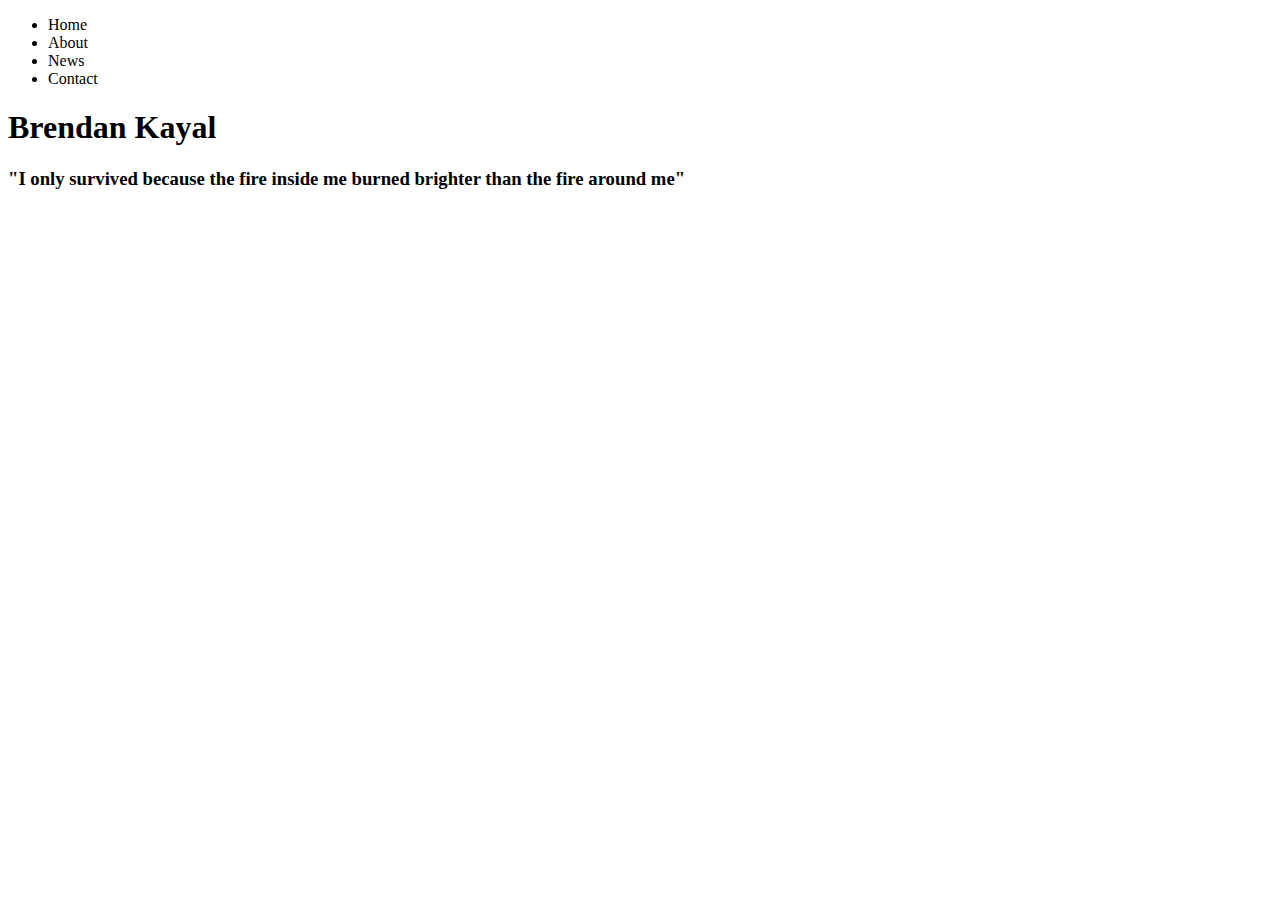
==== index.html @ 74a8d33f "Initial commit" ====
<!DOCTYPE html>
<html lang="en">
<head>
    <meta charset="UTF-8">
    <meta http-equiv="X-UA-Compatible" content="IE=edge">
    <meta name="viewport" content="width=device-width, initial-scale=1.0">
    <title>Brendan's Website</title>

</head>
<body>
    <ul>
        <li>Home</li>
        <li>About</li>
        <li>News</li>
        <li>Contact</li>
    </ul>
    <h1>Brendan Kayal</h1>
    <h3>"I only survived because the fire inside me burned brighter than the fire around me"</h3>
</body>
</html>
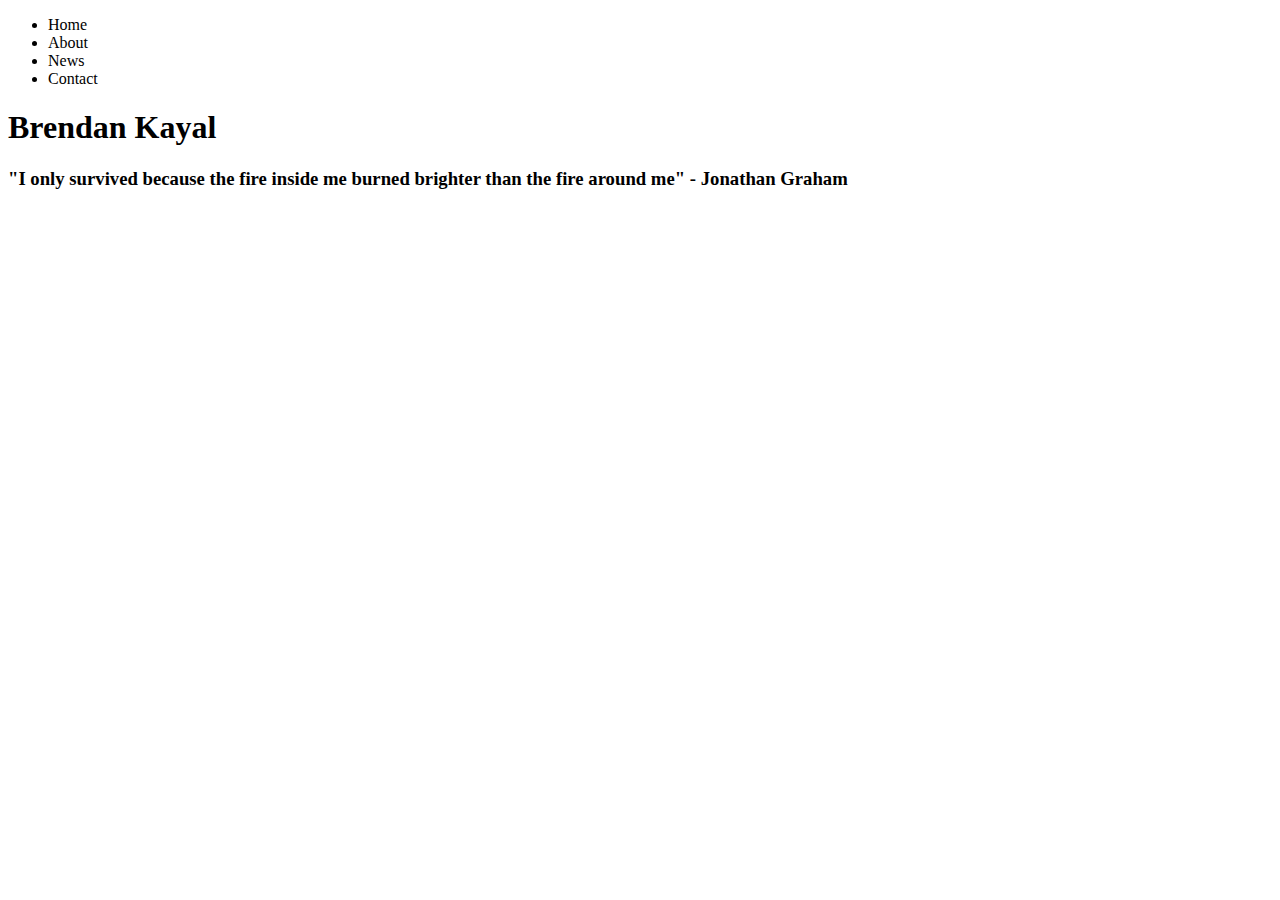
==== commit 9dd4651d: "addedName" ====
--- a/index.html
+++ b/index.html
@@ -15,6 +15,6 @@
         <li>Contact</li>
     </ul>
     <h1>Brendan Kayal</h1>
-    <h3>"I only survived because the fire inside me burned brighter than the fire around me"</h3>
+    <h3>"I only survived because the fire inside me burned brighter than the fire around me" - Jonathan Graham</h3>
 </body>
 </html>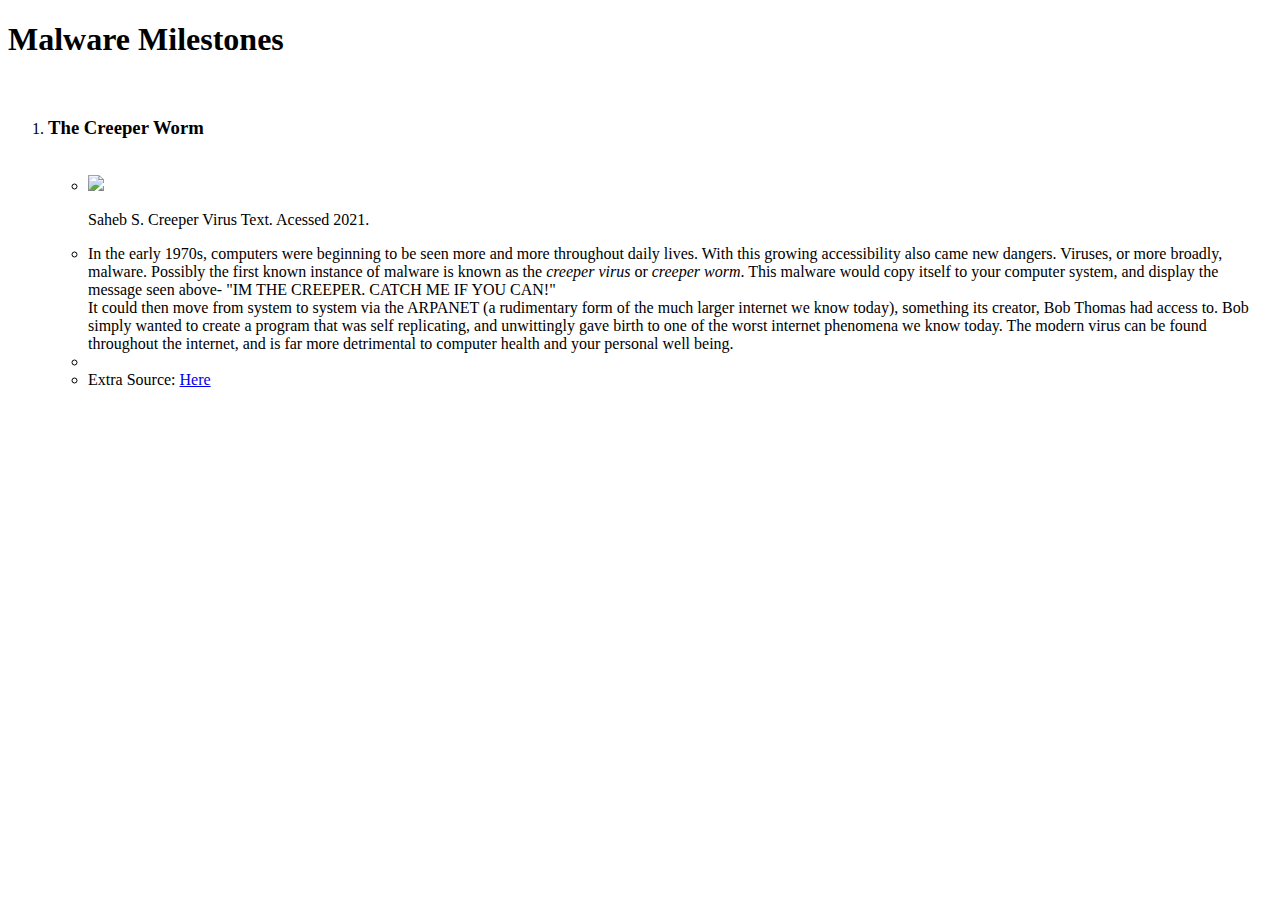
==== commit 69b182e6: "First day updates" ====
--- a/index.html
+++ b/index.html
@@ -4,17 +4,23 @@
     <meta charset="UTF-8">
     <meta http-equiv="X-UA-Compatible" content="IE=edge">
     <meta name="viewport" content="width=device-width, initial-scale=1.0">
-    <title>Brendan's Website</title>
+
+    <title>Malware Milestones</title>
 
 </head>
 <body>
-    <ul>
-        <li>Home</li>
-        <li>About</li>
-        <li>News</li>
-        <li>Contact</li>
-    </ul>
-    <h1>Brendan Kayal</h1>
-    <h3>"I only survived because the fire inside me burned brighter than the fire around me" - Jonathan Graham</h3>
+    <h1>Malware Milestones</h1>
+    <br>
+    <ol>
+        <li><h3>The Creeper Worm</h3>
+            <ul>
+                <br>
+                <li><a href="https://www.lastline.com/blog/history-of-malware-its-evolution-and-impact/#:~:text=The%20earliest%20documented%20viruses%20began,with%20being%20the%20first%20virus."><img src ="https://historyofinformation.com/images/Screen_Shot_2020-09-04_at_10.55.40_PM_big.png"></a> <p>Saheb S. Creeper Virus Text. Acessed 2021.</p></li>
+                <li>In the early 1970s, computers were beginning to be seen more and more throughout daily lives. With this growing accessibility also came new dangers. Viruses, or more broadly, malware. Possibly the first known instance of malware is known as the <i>creeper virus</i> or <i>creeper worm</i>. This malware would copy itself to your computer system, and display the message seen above- "IM THE CREEPER. CATCH ME IF YOU CAN!"</li> It could then move from system to system via the ARPANET (a rudimentary form of the much larger internet we know today), something its creator, Bob Thomas had access to. Bob simply wanted to create a program that was self replicating, and unwittingly gave birth to one of the worst internet phenomena we know today. The modern virus can be found throughout the internet, and is far more detrimental to computer health and your personal well being.
+                <li></li>
+                <li>Extra Source: <a href = "https://www.exabeam.com/information-security/creeper-computer-virus/">Here</a> </li>
+            </ul>
+        </li>
+    </ol>
 </body>
 </html>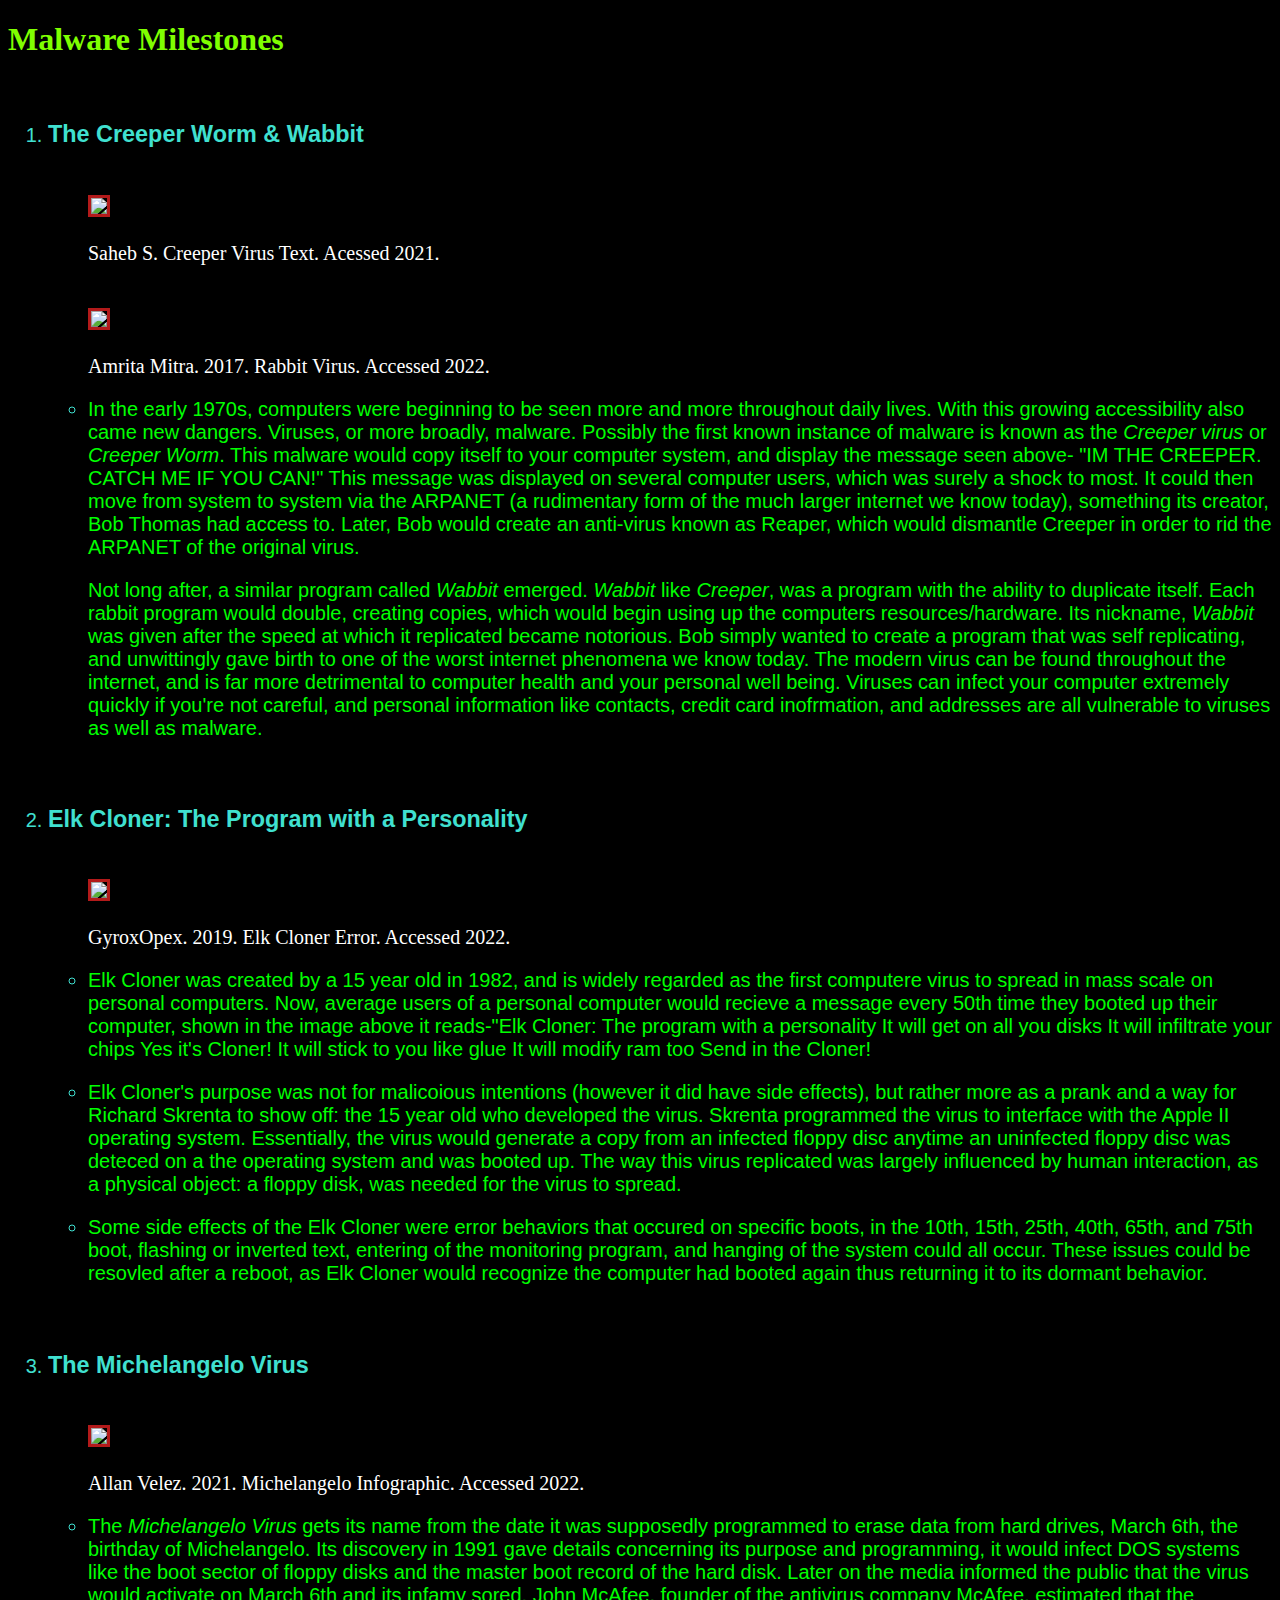
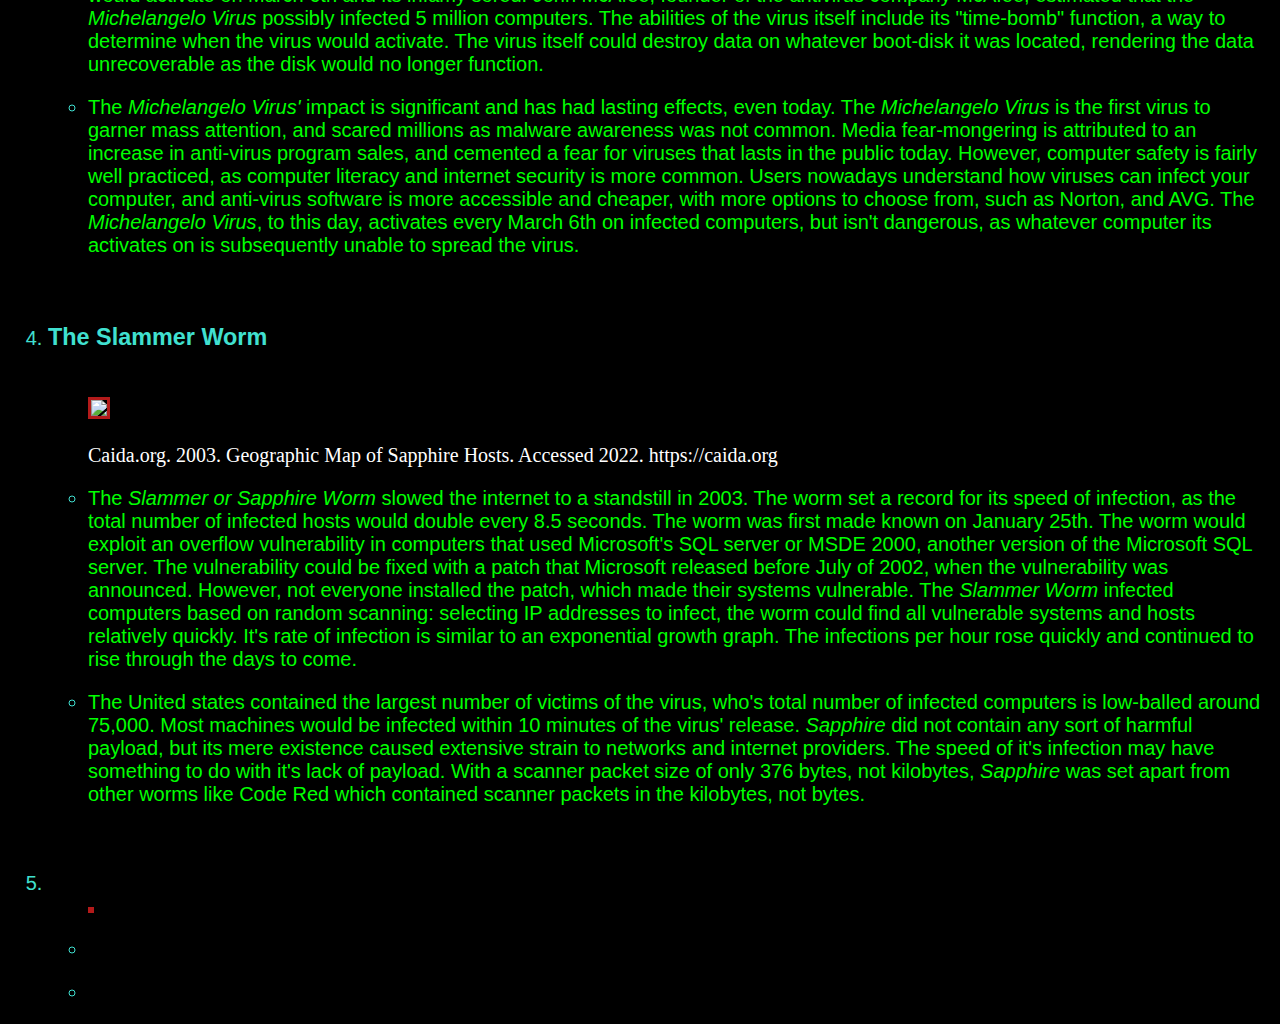
==== commit 0b763210: "Cram Work" ====
--- a/index.html
+++ b/index.html
@@ -4,7 +4,7 @@
     <meta charset="UTF-8">
     <meta http-equiv="X-UA-Compatible" content="IE=edge">
     <meta name="viewport" content="width=device-width, initial-scale=1.0">
-
+    <link rel="stylesheet" type="text/css" href="style.css">
     <title>Malware Milestones</title>
 
 </head>
@@ -12,13 +12,53 @@
     <h1>Malware Milestones</h1>
     <br>
     <ol>
-        <li><h3>The Creeper Worm</h3>
+        <li><h3 class=milestone>The Creeper Worm & Wabbit</h3>
             <ul>
                 <br>
-                <li><a href="https://www.lastline.com/blog/history-of-malware-its-evolution-and-impact/#:~:text=The%20earliest%20documented%20viruses%20began,with%20being%20the%20first%20virus."><img src ="https://historyofinformation.com/images/Screen_Shot_2020-09-04_at_10.55.40_PM_big.png"></a> <p>Saheb S. Creeper Virus Text. Acessed 2021.</p></li>
-                <li>In the early 1970s, computers were beginning to be seen more and more throughout daily lives. With this growing accessibility also came new dangers. Viruses, or more broadly, malware. Possibly the first known instance of malware is known as the <i>creeper virus</i> or <i>creeper worm</i>. This malware would copy itself to your computer system, and display the message seen above- "IM THE CREEPER. CATCH ME IF YOU CAN!"</li> It could then move from system to system via the ARPANET (a rudimentary form of the much larger internet we know today), something its creator, Bob Thomas had access to. Bob simply wanted to create a program that was self replicating, and unwittingly gave birth to one of the worst internet phenomena we know today. The modern virus can be found throughout the internet, and is far more detrimental to computer health and your personal well being.
-                <li></li>
-                <li>Extra Source: <a href = "https://www.exabeam.com/information-security/creeper-computer-virus/">Here</a> </li>
+    <a href="https://www.exabeam.com/information-security/creeper-computer-virus/"><img src ="https://historyofinformation.com/images/Screen_Shot_2020-09-04_at_10.55.40_PM_big.png" class="png" height="200px" ></a> <p class=source>Saheb S. Creeper Virus Text. Acessed 2021.</p> 
+    <br>
+    <a href="https://www.lastline.com/blog/history-of-malware-its-evolution-and-impact/"><img src ="https://www.thesecuritybuddy.com/wordpress/bdr/uploads/2020/02/RabbitVirus_20.jpg.webp" class="png" height="200px" ></a> <p class=source>Amrita Mitra. 2017. Rabbit Virus. Accessed 2022.</p>
+                <li><p>In the early 1970s, computers were beginning to be seen more and more throughout daily lives. With this growing accessibility also came new dangers. Viruses, or more broadly, malware. Possibly the first known instance of malware is known as the <i>Creeper virus</i> or <i>Creeper Worm</i>. This malware would copy itself to your computer system, and display the message seen above- "IM THE CREEPER. CATCH ME IF YOU CAN!" This message was displayed on several computer users, which was surely a shock to most.
+                    It could then move from system to system via the ARPANET (a rudimentary form of the much larger internet we know today), something its creator, Bob Thomas had access to. Later, Bob would create an anti-virus known as Reaper, which would dismantle Creeper in order to rid the ARPANET of the original virus. <p>Not long after, a similar program called <i>Wabbit</i> emerged. <i>Wabbit</i> like <i>Creeper</i>, was a program with the ability to duplicate itself. Each rabbit program would double, creating copies, which would begin using up the computers resources/hardware. Its nickname, <i>Wabbit</i> was given after the speed at which it replicated became notorious. Bob simply wanted to create a program that was self replicating, and unwittingly gave birth to one of the worst internet phenomena we know today. The modern virus can be found throughout the internet, and is far more detrimental to computer health and your personal well being. Viruses can infect your computer extremely quickly if you're not careful, and personal information like contacts, credit card inofrmation, and addresses are all vulnerable to viruses as well as malware.</p></li>
+            </ul>
+        </li>
+        <br>
+        <li><h3 class=milestone>Elk Cloner: The Program with a Personality</h3>
+            <ul>
+                <br>
+     <a href="https://www.techtarget.com/searchsecurity/definition/Elk-Cloner"><img src="https://th.bing.com/th/id/OIP.oRP6Xvf8MbzZ7O0YpoLhhgHaEH?pid=ImgDet&rs=1" class="png" height="200px"></a> <p class=source>GyroxOpex. 2019. Elk Cloner Error. Accessed 2022.</p>
+                <li><p>Elk Cloner was created by a 15 year old in 1982, and is widely regarded as the first computere virus to spread in mass scale on personal computers. Now, average users of a personal computer would recieve a message every 50th time they booted up their computer, shown in the image above it reads-"Elk Cloner:  The program with a personality It will get on all you disks It will infiltrate your chips Yes it's Cloner! It will stick to you like glue It will modify ram too Send in the Cloner!</p></li>
+                <li><p>Elk Cloner's purpose was not for malicoious intentions (however it did have side effects), but rather more as a prank and a way for Richard Skrenta to show off: the 15 year old who developed the virus. Skrenta programmed the virus to interface with the Apple II operating system. Essentially, the virus would generate a copy from an infected floppy disc anytime an uninfected floppy disc was deteced on a the operating system and was booted up. The way this virus replicated was largely influenced by human interaction, as a physical object: a floppy disk, was needed for the virus to spread.</p></li>
+                <li><p>Some side effects of the Elk Cloner were error behaviors that occured on specific boots, in the 10th, 15th, 25th, 40th, 65th, and 75th boot, flashing or inverted text, entering of the monitoring program, and hanging of the system could all occur. These issues could be resovled after a reboot, as Elk Cloner would recognize the computer had booted again thus returning it to its dormant behavior.</p></li>
+            </ul>
+        </li>
+        <br>
+        <li><h3 class=milestone>The Michelangelo Virus</h3>
+            <ul>
+                <br>
+    <a href="https://www.trendmicro.com/vinfo/us/security/news/cybercrime-and-digital-threats/the-michelangelo-virus-25-years-later"><img src="https://icdn.dtcn.com/image/digitaltrends_es/24-virus-michel-768x512.jpg" class=png height="200px"></a> <p class="source">Allan Velez. 2021. Michelangelo Infographic. Accessed 2022.</p>
+                <li><p>The <i>Michelangelo Virus</i> gets its name from the date it was supposedly programmed to erase data from hard drives, March 6th, the birthday of Michelangelo. Its discovery in 1991 gave details concerning its purpose and programming, it would infect DOS systems like the boot sector of floppy disks and the master boot record of the hard disk. Later on the media informed the public that the virus would activate on March 6th and its infamy sored. John McAfee, founder of the antivirus company McAfee, estimated that the <i>Michelangelo Virus</i> possibly infected 5 million computers. The abilities of the virus itself include its "time-bomb" function, a way to determine when the virus would activate. The virus itself could destroy data on whatever boot-disk it was located, rendering the data unrecoverable as the disk would no longer function.</p></li>
+                <li><p>The <i>Michelangelo Virus'</i> impact is significant and has had lasting effects, even today. The <i>Michelangelo Virus</i> is the first virus to garner mass attention, and scared millions as malware awareness was not common. Media fear-mongering is attributed to an increase in anti-virus program sales, and cemented a fear for viruses that lasts in the public today. However, computer safety is fairly well practiced, as computer literacy and internet security is more common. Users nowadays understand how viruses can infect your computer, and anti-virus software is more accessible and cheaper, with more options to choose from, such as Norton, and AVG. The <i>Michelangelo Virus</i>, to this day, activates every March 6th on infected computers, but isn't dangerous, as whatever computer its activates on is subsequently unable to spread the virus.</p></li>
+            </ul>
+        </li>
+        <br>
+        <li><h3 class=milestone>The Slammer Worm</h3>
+            <ul>
+                <br>
+    <a href="https://www.caida.org/catalog/papers/2003_sapphire/"><img src="https://www.caida.org/catalog/papers/2003_sapphire/sql-after-small.gif" class=png height="200px"></a> <p class="source">Caida.org. 2003. Geographic Map of Sapphire Hosts. Accessed 2022. https://caida.org</p>
+                <li><p>The <i>Slammer or Sapphire Worm</i> slowed the internet to a standstill in 2003. The worm set a record for its speed of infection, as the total number of infected hosts would double every 8.5 seconds. The worm was first made known on January 25th. The worm would exploit an overflow vulnerability in computers that used Microsoft's SQL server or MSDE 2000, another version of the Microsoft SQL server. The vulnerability could be fixed with a patch that Microsoft released before July of 2002, when the vulnerability was announced. However, not everyone installed the patch, which made their systems vulnerable. The <i>Slammer Worm</i> infected computers based on random scanning: selecting IP addresses to infect, the worm could find all vulnerable systems and hosts relatively quickly. It's rate of infection is similar to an exponential growth graph. The infections per hour rose quickly and continued to rise through the days to come. </p></li>
+                <li><p>The United states contained the largest number of victims of the virus, who's total number of infected computers is low-balled around 75,000. Most machines would be infected within 10 minutes of the virus' release. <i>Sapphire</i> did not contain any sort of harmful payload, but its mere existence caused extensive strain to networks and internet providers. The speed of it's infection may have something to do with it's lack of payload. With a scanner packet size of only 376 bytes, not kilobytes, <i>Sapphire</i> was set apart from other worms like Code Red which contained scanner packets in the kilobytes, not bytes.</p></li>
+            </ul>
+        </li>
+        <br>
+        <li><h3 class=milestone></h3>
+            <ul>
+
+                <br>
+
+    <a href=""><img src="" class=png height="200px"></a> <p class="source"></p>
+                <li><p></p></li>
+                <li><p></p></li>
             </ul>
         </li>
     </ol>
--- a/style.css
+++ b/style.css
@@ -0,0 +1,36 @@
+html {
+    background-color:black;
+}
+
+h1 {
+    color: chartreuse
+}
+
+ol {
+    color: teal;
+    font-size: 20px;
+}
+
+.png {
+    border-style: solid;
+    border-color: rgb(179, 26, 26);
+}
+
+.source {
+    font-family: 'Times New Roman', Times, serif;
+    color:white
+}
+
+li {
+    font-family:sans-serif;
+    color:turquoise
+}
+
+.milestone {
+    font-family:Verdana, Geneva, Tahoma, sans-serif;
+    color:turquoise
+}
+
+p {
+    color:lime
+}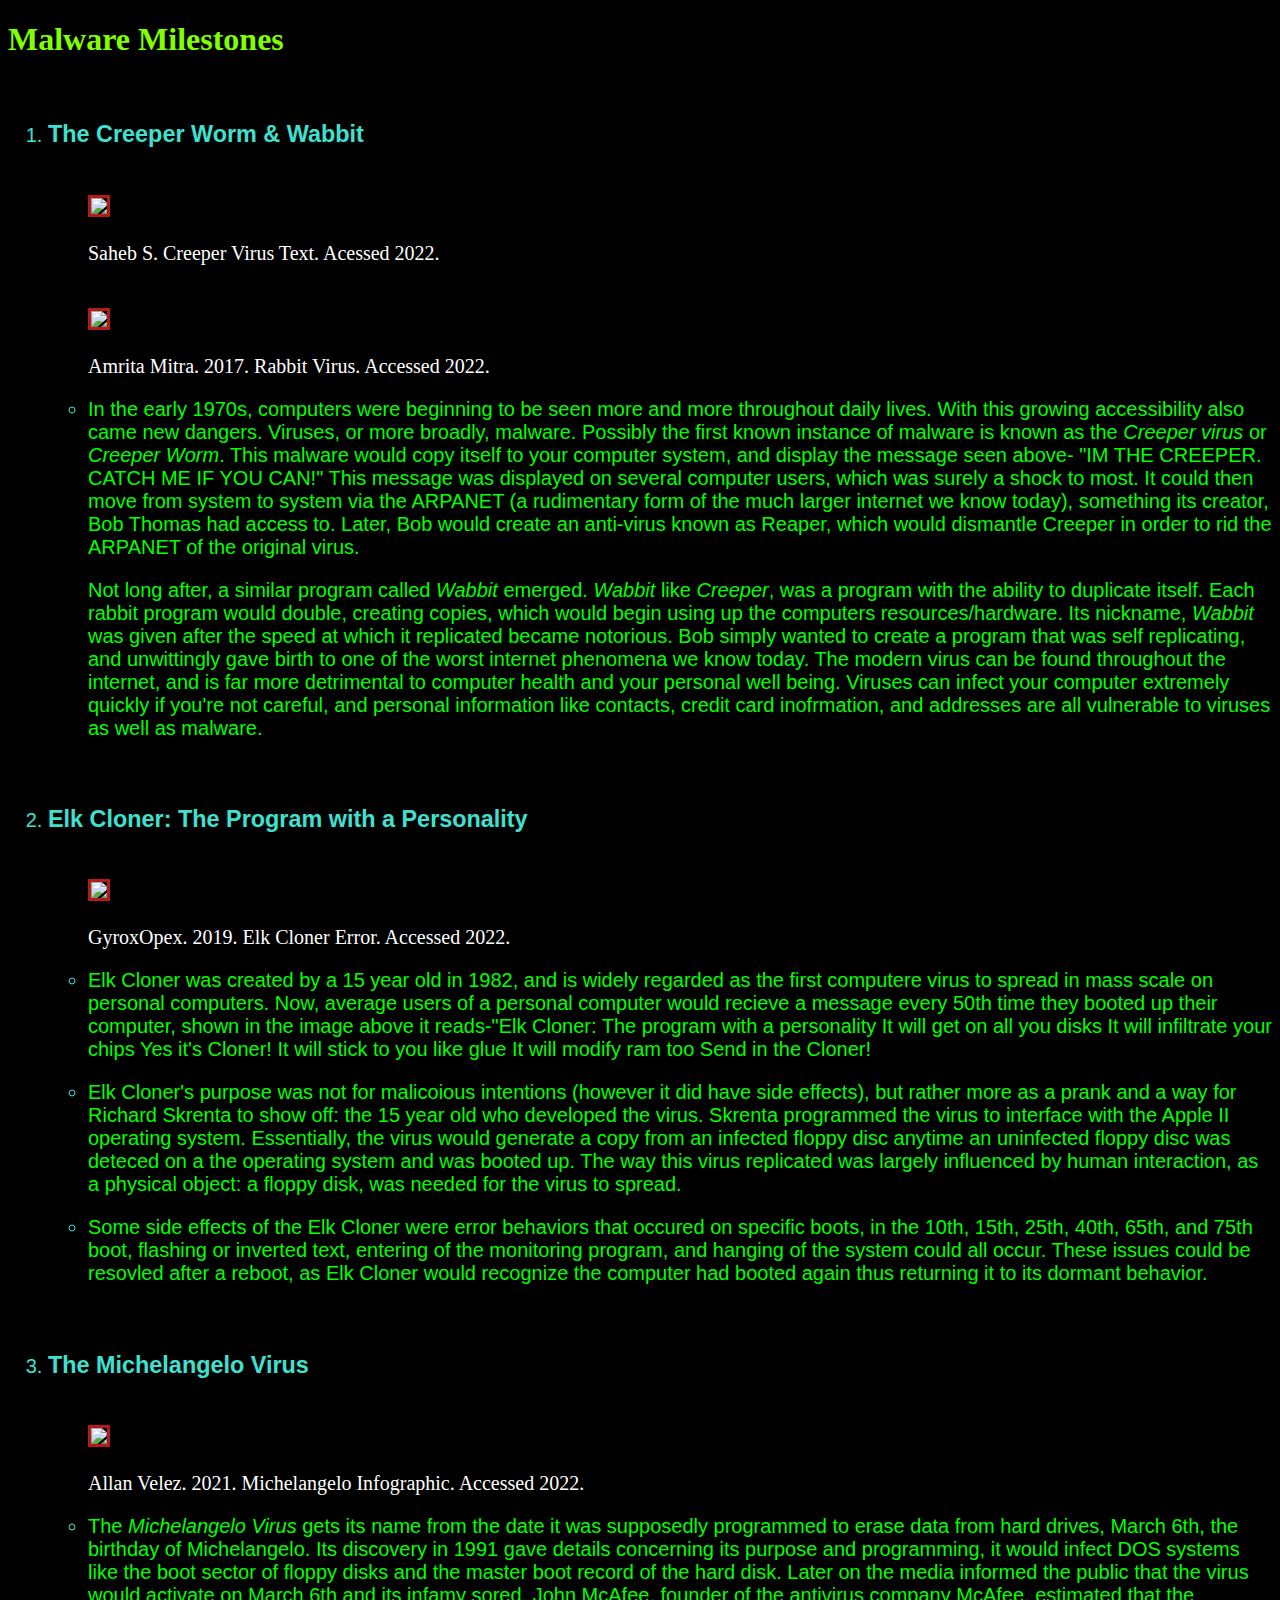
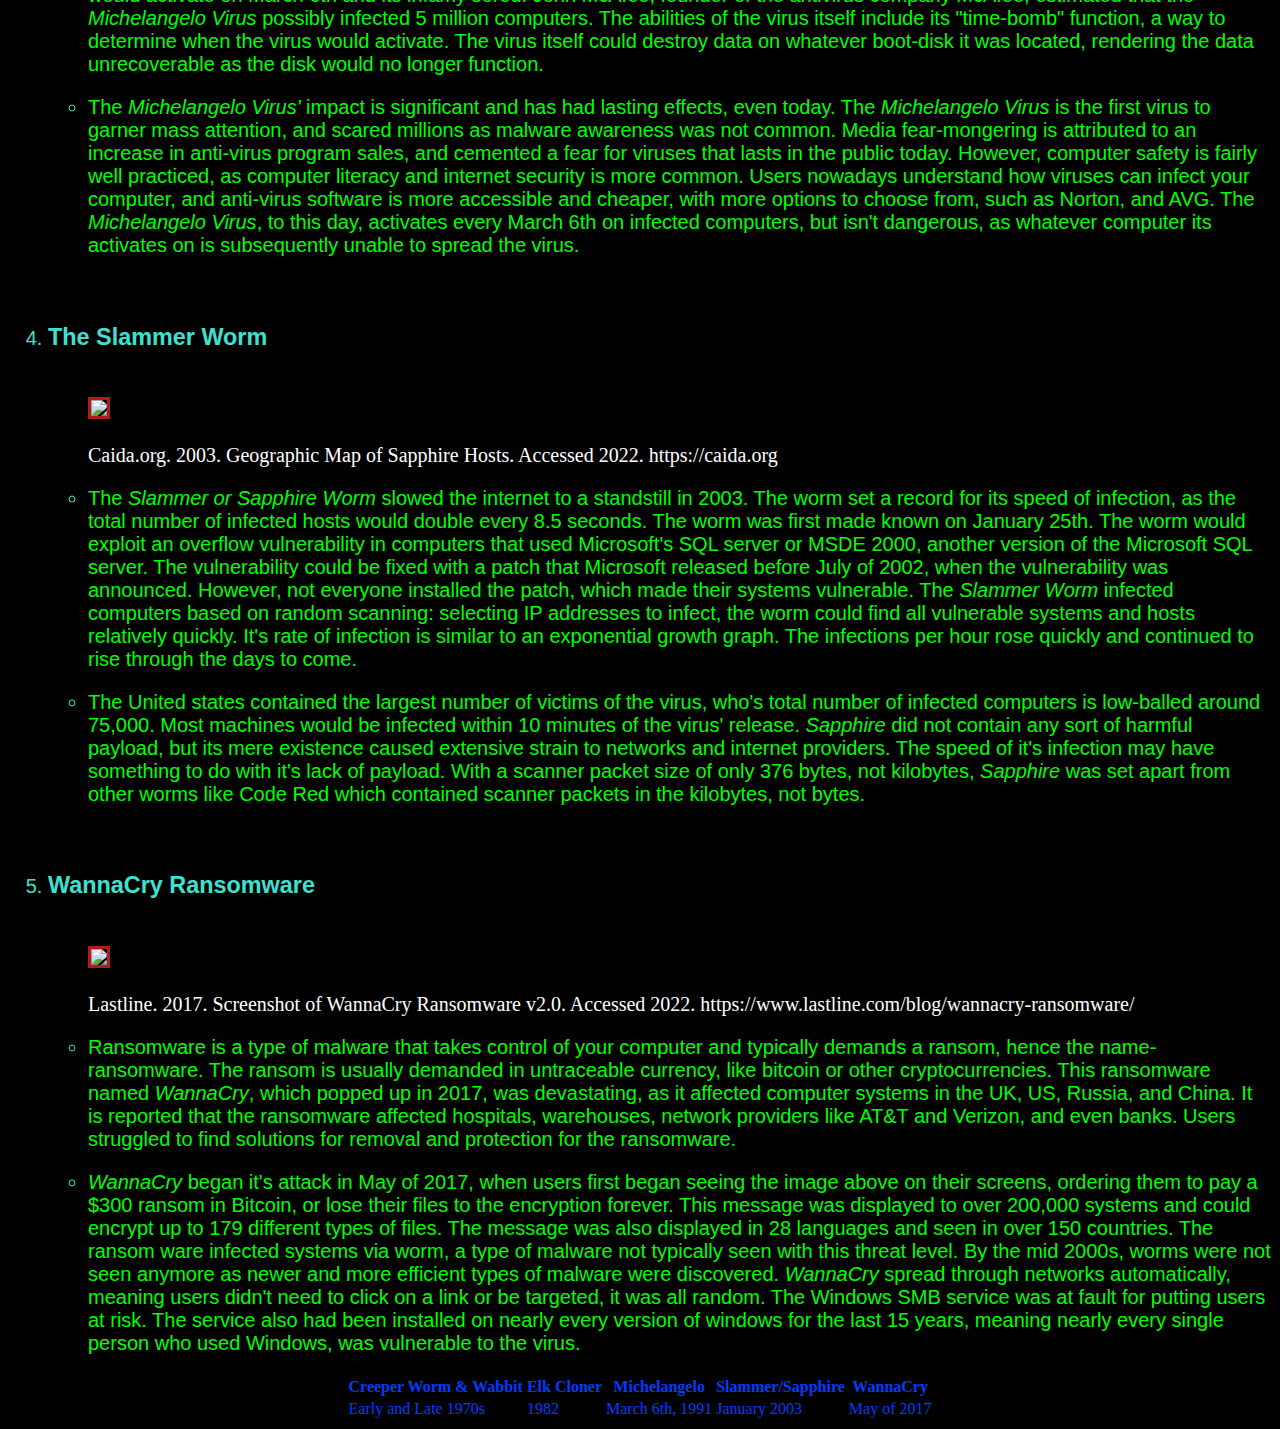
==== commit 9a1659f3: "finished" ====
--- a/index.html
+++ b/index.html
@@ -15,7 +15,7 @@
         <li><h3 class=milestone>The Creeper Worm & Wabbit</h3>
             <ul>
                 <br>
-    <a href="https://www.exabeam.com/information-security/creeper-computer-virus/"><img src ="https://historyofinformation.com/images/Screen_Shot_2020-09-04_at_10.55.40_PM_big.png" class="png" height="200px" ></a> <p class=source>Saheb S. Creeper Virus Text. Acessed 2021.</p> 
+    <a href="https://www.exabeam.com/information-security/creeper-computer-virus/"><img src ="https://historyofinformation.com/images/Screen_Shot_2020-09-04_at_10.55.40_PM_big.png" class="png" height="200px" ></a> <p class=source>Saheb S. Creeper Virus Text. Acessed 2022.</p> 
     <br>
     <a href="https://www.lastline.com/blog/history-of-malware-its-evolution-and-impact/"><img src ="https://www.thesecuritybuddy.com/wordpress/bdr/uploads/2020/02/RabbitVirus_20.jpg.webp" class="png" height="200px" ></a> <p class=source>Amrita Mitra. 2017. Rabbit Virus. Accessed 2022.</p>
                 <li><p>In the early 1970s, computers were beginning to be seen more and more throughout daily lives. With this growing accessibility also came new dangers. Viruses, or more broadly, malware. Possibly the first known instance of malware is known as the <i>Creeper virus</i> or <i>Creeper Worm</i>. This malware would copy itself to your computer system, and display the message seen above- "IM THE CREEPER. CATCH ME IF YOU CAN!" This message was displayed on several computer users, which was surely a shock to most.
@@ -51,16 +51,32 @@
             </ul>
         </li>
         <br>
-        <li><h3 class=milestone></h3>
+        <li><h3 class=milestone>WannaCry Ransomware</h3>
             <ul>
 
                 <br>
 
-    <a href=""><img src="" class=png height="200px"></a> <p class="source"></p>
-                <li><p></p></li>
-                <li><p></p></li>
+    <a href="https://www.lastline.com/blog/wannacry-ransomware/"><img src="https://www.lastline.com/wp-content/uploads/2017/05/WannaCry-v2.0-first-observed-by-Lastline-on-May-11th-2017.jpg" class=png height="200px"></a> <p class="source"> Lastline. 2017. Screenshot of WannaCry Ransomware v2.0. Accessed 2022. https://www.lastline.com/blog/wannacry-ransomware/</p>
+                <li><p>Ransomware is a type of malware that takes control of your computer and typically demands a ransom, hence the name- ransomware. The ransom is usually demanded in untraceable currency, like bitcoin or other cryptocurrencies. This ransomware named <i>WannaCry</i>, which popped up in 2017, was devastating, as it affected computer systems in the UK, US, Russia, and China. It is reported that the ransomware affected hospitals, warehouses, network providers like AT&T and Verizon, and even banks. Users struggled to find solutions for removal and protection for the ransomware.</p></li>
+                <li><p><i>WannaCry</i> began it's attack in May of 2017, when users first began seeing the image above on their screens, ordering them to pay a $300 ransom in Bitcoin, or lose their files to the encryption forever. This message was displayed to over 200,000 systems and could encrypt up to 179 different types of files. The message was also displayed in 28 languages and seen in over 150 countries. The ransom ware infected systems via worm, a type of malware not typically seen with this threat level. By the mid 2000s, worms were not seen anymore as newer and more efficient types of malware were discovered. <i>WannaCry</i> spread through networks automatically, meaning users didn't need to click on a link or be targeted, it was all random. The Windows SMB service was at fault for putting users at risk. The service also had been installed on nearly every version of windows for the last 15 years, meaning nearly every single person who used Windows, was vulnerable to the virus.</p></li>
             </ul>
         </li>
     </ol>
+    <table>
+        <tr>     
+            <th>Creeper Worm & Wabbit</th>
+            <th>Elk Cloner</th>
+            <th>Michelangelo</th>
+            <th>Slammer/Sapphire</th>
+            <th>WannaCry</th>
+        </tr>
+        <tr>
+            <td>Early and Late 1970s</td>
+            <td>1982</td>
+            <td>March 6th, 1991</td>
+            <td>January 2003</td>
+            <td>May of 2017</td>
+        </tr>
+    </table>
 </body>
 </html>--- a/style.css
+++ b/style.css
@@ -33,4 +33,12 @@
 
 p {
     color:lime
+}
+
+table {
+    color:rgb(0, 60, 255);
+    margin-left: auto;
+    margin-right: auto;
+    border-color: aliceblue;
+    border-width: 30px;
 }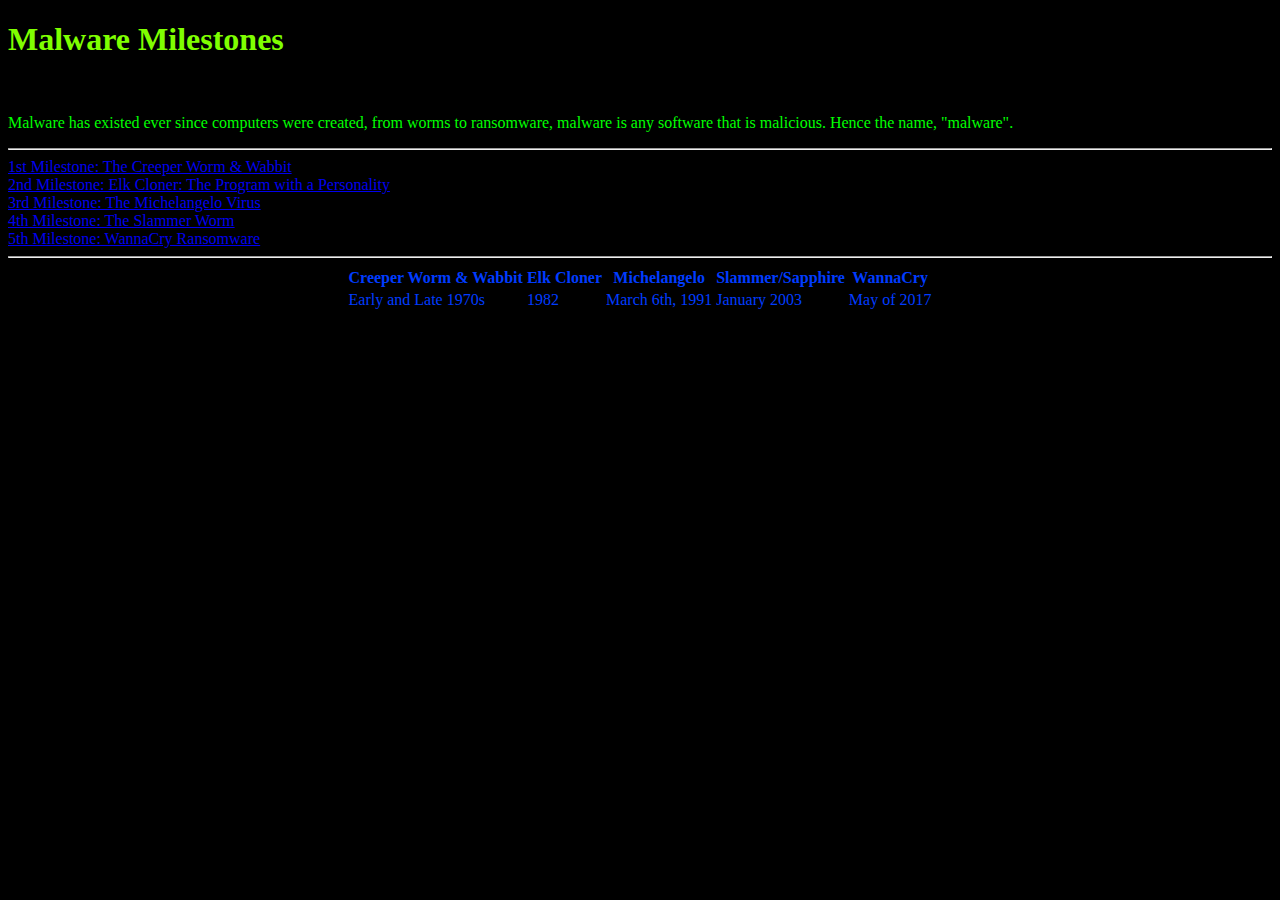
==== commit 6f27ac1a: "Advanced Website Design" ====
--- a/index.html
+++ b/index.html
@@ -11,57 +11,18 @@
 <body>
     <h1>Malware Milestones</h1>
     <br>
-    <ol>
-        <li><h3 class=milestone>The Creeper Worm & Wabbit</h3>
-            <ul>
-                <br>
-    <a href="https://www.exabeam.com/information-security/creeper-computer-virus/"><img src ="https://historyofinformation.com/images/Screen_Shot_2020-09-04_at_10.55.40_PM_big.png" class="png" height="200px" ></a> <p class=source>Saheb S. Creeper Virus Text. Acessed 2022.</p> 
+    <p>Malware has existed ever since computers were created, from worms to ransomware, malware is any software that is malicious. Hence the name, "malware".</p>
+    <hr>
+    <a href="1stmstone.html">1st Milestone: The Creeper Worm & Wabbit</a>
     <br>
-    <a href="https://www.lastline.com/blog/history-of-malware-its-evolution-and-impact/"><img src ="https://www.thesecuritybuddy.com/wordpress/bdr/uploads/2020/02/RabbitVirus_20.jpg.webp" class="png" height="200px" ></a> <p class=source>Amrita Mitra. 2017. Rabbit Virus. Accessed 2022.</p>
-                <li><p>In the early 1970s, computers were beginning to be seen more and more throughout daily lives. With this growing accessibility also came new dangers. Viruses, or more broadly, malware. Possibly the first known instance of malware is known as the <i>Creeper virus</i> or <i>Creeper Worm</i>. This malware would copy itself to your computer system, and display the message seen above- "IM THE CREEPER. CATCH ME IF YOU CAN!" This message was displayed on several computer users, which was surely a shock to most.
-                    It could then move from system to system via the ARPANET (a rudimentary form of the much larger internet we know today), something its creator, Bob Thomas had access to. Later, Bob would create an anti-virus known as Reaper, which would dismantle Creeper in order to rid the ARPANET of the original virus. <p>Not long after, a similar program called <i>Wabbit</i> emerged. <i>Wabbit</i> like <i>Creeper</i>, was a program with the ability to duplicate itself. Each rabbit program would double, creating copies, which would begin using up the computers resources/hardware. Its nickname, <i>Wabbit</i> was given after the speed at which it replicated became notorious. Bob simply wanted to create a program that was self replicating, and unwittingly gave birth to one of the worst internet phenomena we know today. The modern virus can be found throughout the internet, and is far more detrimental to computer health and your personal well being. Viruses can infect your computer extremely quickly if you're not careful, and personal information like contacts, credit card inofrmation, and addresses are all vulnerable to viruses as well as malware.</p></li>
-            </ul>
-        </li>
-        <br>
-        <li><h3 class=milestone>Elk Cloner: The Program with a Personality</h3>
-            <ul>
-                <br>
-     <a href="https://www.techtarget.com/searchsecurity/definition/Elk-Cloner"><img src="https://th.bing.com/th/id/OIP.oRP6Xvf8MbzZ7O0YpoLhhgHaEH?pid=ImgDet&rs=1" class="png" height="200px"></a> <p class=source>GyroxOpex. 2019. Elk Cloner Error. Accessed 2022.</p>
-                <li><p>Elk Cloner was created by a 15 year old in 1982, and is widely regarded as the first computere virus to spread in mass scale on personal computers. Now, average users of a personal computer would recieve a message every 50th time they booted up their computer, shown in the image above it reads-"Elk Cloner:  The program with a personality It will get on all you disks It will infiltrate your chips Yes it's Cloner! It will stick to you like glue It will modify ram too Send in the Cloner!</p></li>
-                <li><p>Elk Cloner's purpose was not for malicoious intentions (however it did have side effects), but rather more as a prank and a way for Richard Skrenta to show off: the 15 year old who developed the virus. Skrenta programmed the virus to interface with the Apple II operating system. Essentially, the virus would generate a copy from an infected floppy disc anytime an uninfected floppy disc was deteced on a the operating system and was booted up. The way this virus replicated was largely influenced by human interaction, as a physical object: a floppy disk, was needed for the virus to spread.</p></li>
-                <li><p>Some side effects of the Elk Cloner were error behaviors that occured on specific boots, in the 10th, 15th, 25th, 40th, 65th, and 75th boot, flashing or inverted text, entering of the monitoring program, and hanging of the system could all occur. These issues could be resovled after a reboot, as Elk Cloner would recognize the computer had booted again thus returning it to its dormant behavior.</p></li>
-            </ul>
-        </li>
-        <br>
-        <li><h3 class=milestone>The Michelangelo Virus</h3>
-            <ul>
-                <br>
-    <a href="https://www.trendmicro.com/vinfo/us/security/news/cybercrime-and-digital-threats/the-michelangelo-virus-25-years-later"><img src="https://icdn.dtcn.com/image/digitaltrends_es/24-virus-michel-768x512.jpg" class=png height="200px"></a> <p class="source">Allan Velez. 2021. Michelangelo Infographic. Accessed 2022.</p>
-                <li><p>The <i>Michelangelo Virus</i> gets its name from the date it was supposedly programmed to erase data from hard drives, March 6th, the birthday of Michelangelo. Its discovery in 1991 gave details concerning its purpose and programming, it would infect DOS systems like the boot sector of floppy disks and the master boot record of the hard disk. Later on the media informed the public that the virus would activate on March 6th and its infamy sored. John McAfee, founder of the antivirus company McAfee, estimated that the <i>Michelangelo Virus</i> possibly infected 5 million computers. The abilities of the virus itself include its "time-bomb" function, a way to determine when the virus would activate. The virus itself could destroy data on whatever boot-disk it was located, rendering the data unrecoverable as the disk would no longer function.</p></li>
-                <li><p>The <i>Michelangelo Virus'</i> impact is significant and has had lasting effects, even today. The <i>Michelangelo Virus</i> is the first virus to garner mass attention, and scared millions as malware awareness was not common. Media fear-mongering is attributed to an increase in anti-virus program sales, and cemented a fear for viruses that lasts in the public today. However, computer safety is fairly well practiced, as computer literacy and internet security is more common. Users nowadays understand how viruses can infect your computer, and anti-virus software is more accessible and cheaper, with more options to choose from, such as Norton, and AVG. The <i>Michelangelo Virus</i>, to this day, activates every March 6th on infected computers, but isn't dangerous, as whatever computer its activates on is subsequently unable to spread the virus.</p></li>
-            </ul>
-        </li>
-        <br>
-        <li><h3 class=milestone>The Slammer Worm</h3>
-            <ul>
-                <br>
-    <a href="https://www.caida.org/catalog/papers/2003_sapphire/"><img src="https://www.caida.org/catalog/papers/2003_sapphire/sql-after-small.gif" class=png height="200px"></a> <p class="source">Caida.org. 2003. Geographic Map of Sapphire Hosts. Accessed 2022. https://caida.org</p>
-                <li><p>The <i>Slammer or Sapphire Worm</i> slowed the internet to a standstill in 2003. The worm set a record for its speed of infection, as the total number of infected hosts would double every 8.5 seconds. The worm was first made known on January 25th. The worm would exploit an overflow vulnerability in computers that used Microsoft's SQL server or MSDE 2000, another version of the Microsoft SQL server. The vulnerability could be fixed with a patch that Microsoft released before July of 2002, when the vulnerability was announced. However, not everyone installed the patch, which made their systems vulnerable. The <i>Slammer Worm</i> infected computers based on random scanning: selecting IP addresses to infect, the worm could find all vulnerable systems and hosts relatively quickly. It's rate of infection is similar to an exponential growth graph. The infections per hour rose quickly and continued to rise through the days to come. </p></li>
-                <li><p>The United states contained the largest number of victims of the virus, who's total number of infected computers is low-balled around 75,000. Most machines would be infected within 10 minutes of the virus' release. <i>Sapphire</i> did not contain any sort of harmful payload, but its mere existence caused extensive strain to networks and internet providers. The speed of it's infection may have something to do with it's lack of payload. With a scanner packet size of only 376 bytes, not kilobytes, <i>Sapphire</i> was set apart from other worms like Code Red which contained scanner packets in the kilobytes, not bytes.</p></li>
-            </ul>
-        </li>
-        <br>
-        <li><h3 class=milestone>WannaCry Ransomware</h3>
-            <ul>
-
-                <br>
-
-    <a href="https://www.lastline.com/blog/wannacry-ransomware/"><img src="https://www.lastline.com/wp-content/uploads/2017/05/WannaCry-v2.0-first-observed-by-Lastline-on-May-11th-2017.jpg" class=png height="200px"></a> <p class="source"> Lastline. 2017. Screenshot of WannaCry Ransomware v2.0. Accessed 2022. https://www.lastline.com/blog/wannacry-ransomware/</p>
-                <li><p>Ransomware is a type of malware that takes control of your computer and typically demands a ransom, hence the name- ransomware. The ransom is usually demanded in untraceable currency, like bitcoin or other cryptocurrencies. This ransomware named <i>WannaCry</i>, which popped up in 2017, was devastating, as it affected computer systems in the UK, US, Russia, and China. It is reported that the ransomware affected hospitals, warehouses, network providers like AT&T and Verizon, and even banks. Users struggled to find solutions for removal and protection for the ransomware.</p></li>
-                <li><p><i>WannaCry</i> began it's attack in May of 2017, when users first began seeing the image above on their screens, ordering them to pay a $300 ransom in Bitcoin, or lose their files to the encryption forever. This message was displayed to over 200,000 systems and could encrypt up to 179 different types of files. The message was also displayed in 28 languages and seen in over 150 countries. The ransom ware infected systems via worm, a type of malware not typically seen with this threat level. By the mid 2000s, worms were not seen anymore as newer and more efficient types of malware were discovered. <i>WannaCry</i> spread through networks automatically, meaning users didn't need to click on a link or be targeted, it was all random. The Windows SMB service was at fault for putting users at risk. The service also had been installed on nearly every version of windows for the last 15 years, meaning nearly every single person who used Windows, was vulnerable to the virus.</p></li>
-            </ul>
-        </li>
-    </ol>
+    <a href="2ndmstone.html">2nd Milestone: Elk Cloner: The Program with a Personality</a>
+    <br>
+    <a href="3rdmstone.html">3rd Milestone: The Michelangelo Virus</a>
+    <br>
+    <a href="4thmstone.html">4th Milestone: The Slammer Worm</a>
+    <br>
+    <a href="5thmstone.html">5th Milestone: WannaCry Ransomware</a>
+    <hr>
     <table>
         <tr>     
             <th>Creeper Worm & Wabbit</th>
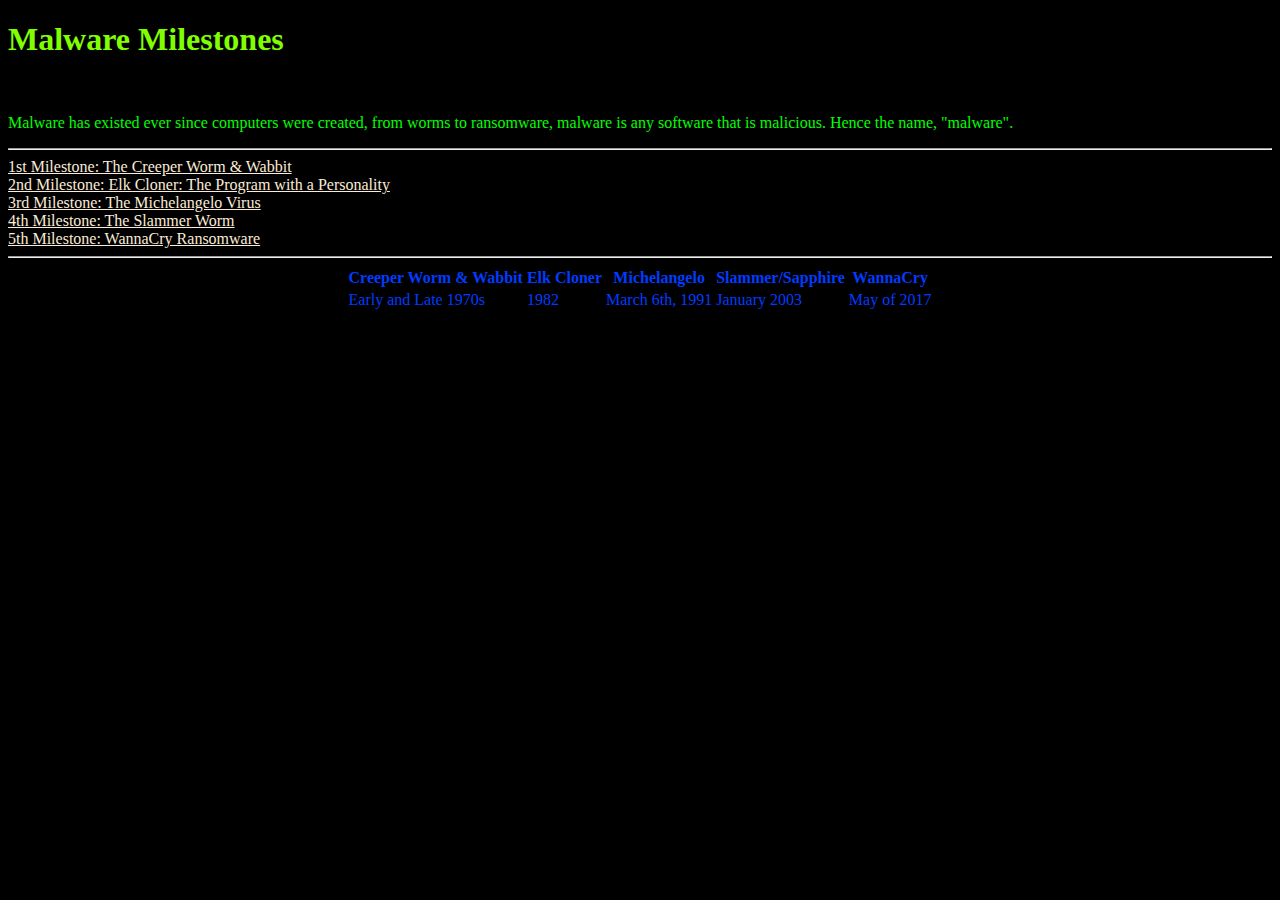
==== commit 1accc5c7: "Links" ====
--- a/index.html
+++ b/index.html
@@ -13,15 +13,15 @@
     <br>
     <p>Malware has existed ever since computers were created, from worms to ransomware, malware is any software that is malicious. Hence the name, "malware".</p>
     <hr>
-    <a href="1stmstone.html">1st Milestone: The Creeper Worm & Wabbit</a>
+    <a href="1stmstone.html" class="links">1st Milestone: The Creeper Worm & Wabbit</a>
     <br>
-    <a href="2ndmstone.html">2nd Milestone: Elk Cloner: The Program with a Personality</a>
+    <a href="2ndmstone.html" class="links">2nd Milestone: Elk Cloner: The Program with a Personality</a>
     <br>
-    <a href="3rdmstone.html">3rd Milestone: The Michelangelo Virus</a>
+    <a href="3rdmstone.html" class="links">3rd Milestone: The Michelangelo Virus</a>
     <br>
-    <a href="4thmstone.html">4th Milestone: The Slammer Worm</a>
+    <a href="4thmstone.html" class="links">4th Milestone: The Slammer Worm</a>
     <br>
-    <a href="5thmstone.html">5th Milestone: WannaCry Ransomware</a>
+    <a href="5thmstone.html" class="links">5th Milestone: WannaCry Ransomware</a>
     <hr>
     <table>
         <tr>     
--- a/style.css
+++ b/style.css
@@ -41,4 +41,8 @@
     margin-right: auto;
     border-color: aliceblue;
     border-width: 30px;
+}
+
+.links{
+    color:antiquewhite
 }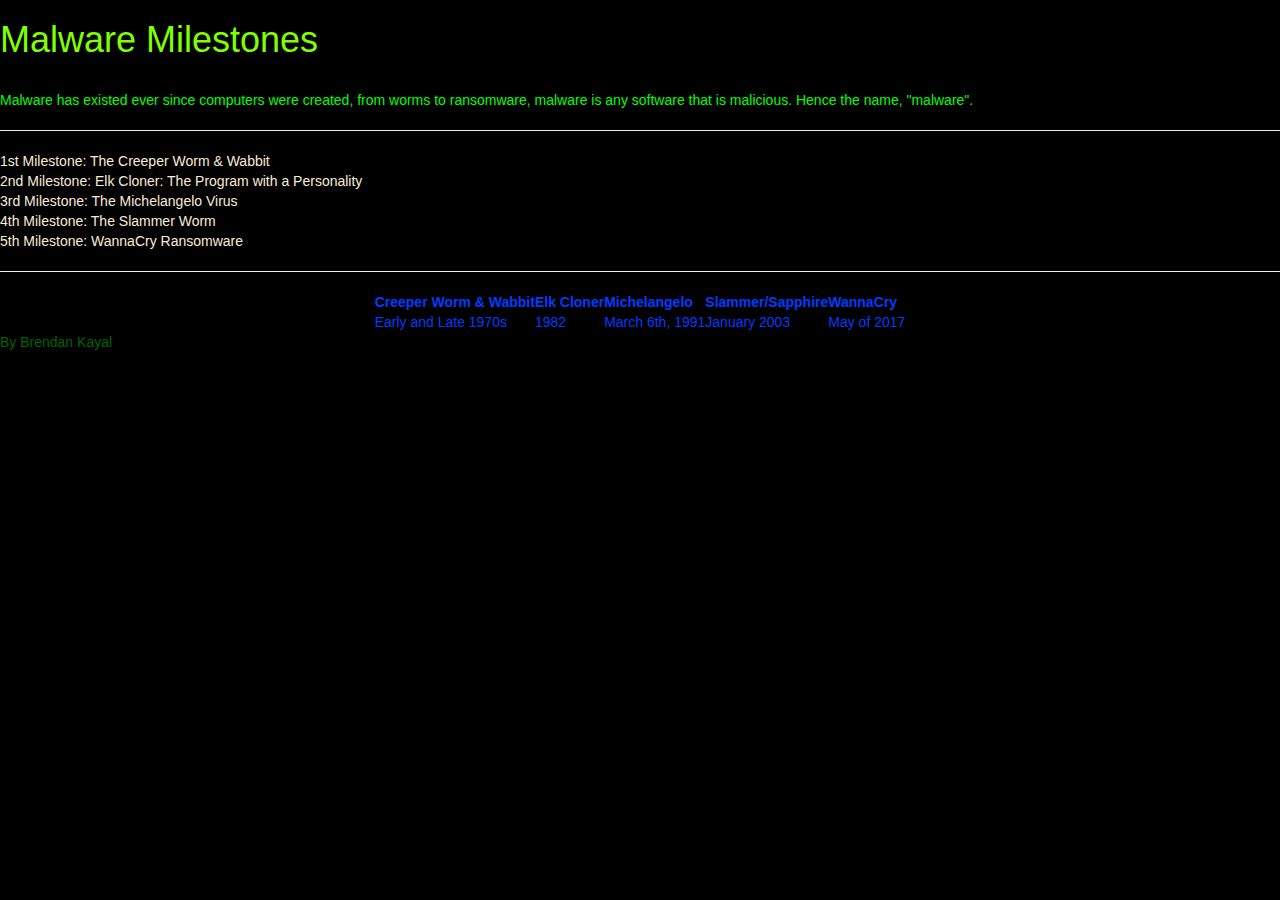
==== commit fd781e80: "Finished" ====
--- a/index.html
+++ b/index.html
@@ -4,8 +4,15 @@
     <meta charset="UTF-8">
     <meta http-equiv="X-UA-Compatible" content="IE=edge">
     <meta name="viewport" content="width=device-width, initial-scale=1.0">
+    <script src="https://ajax.googleapis.com/ajax/libs/jquery/1.12.4/jquery.min.js"></script>
+
+    <link rel="stylesheet" href="https://maxcdn.bootstrapcdn.com/bootstrap/3.3.7/css/bootstrap.min.css" integrity="sha384-BVYiiSIFeK1dGmJRAkycuHAHRg32OmUcww7on3RYdg4Va+PmSTsz/K68vbdEjh4u" crossorigin="anonymous">
+
+    <script src="https://maxcdn.bootstrapcdn.com/bootstrap/3.3.7/js/bootstrap.min.js" integrity="sha384-Tc5IQib027qvyjSMfHjOMaLkfuWVxZxUPnCJA7l2mCWNIpG9mGCD8wGNIcPD7Txa" crossorigin="anonymous"></script>
+    
     <link rel="stylesheet" type="text/css" href="style.css">
     <title>Malware Milestones</title>
+
 
 </head>
 <body>
@@ -39,5 +46,6 @@
             <td>May of 2017</td>
         </tr>
     </table>
+    <footer>By Brendan Kayal</footer>
 </body>
 </html>--- a/style.css
+++ b/style.css
@@ -1,4 +1,4 @@
-html {
+body {
     background-color:black;
 }
 
@@ -45,4 +45,8 @@
 
 .links{
     color:antiquewhite
+}
+
+footer {
+    color:darkgreen
 }